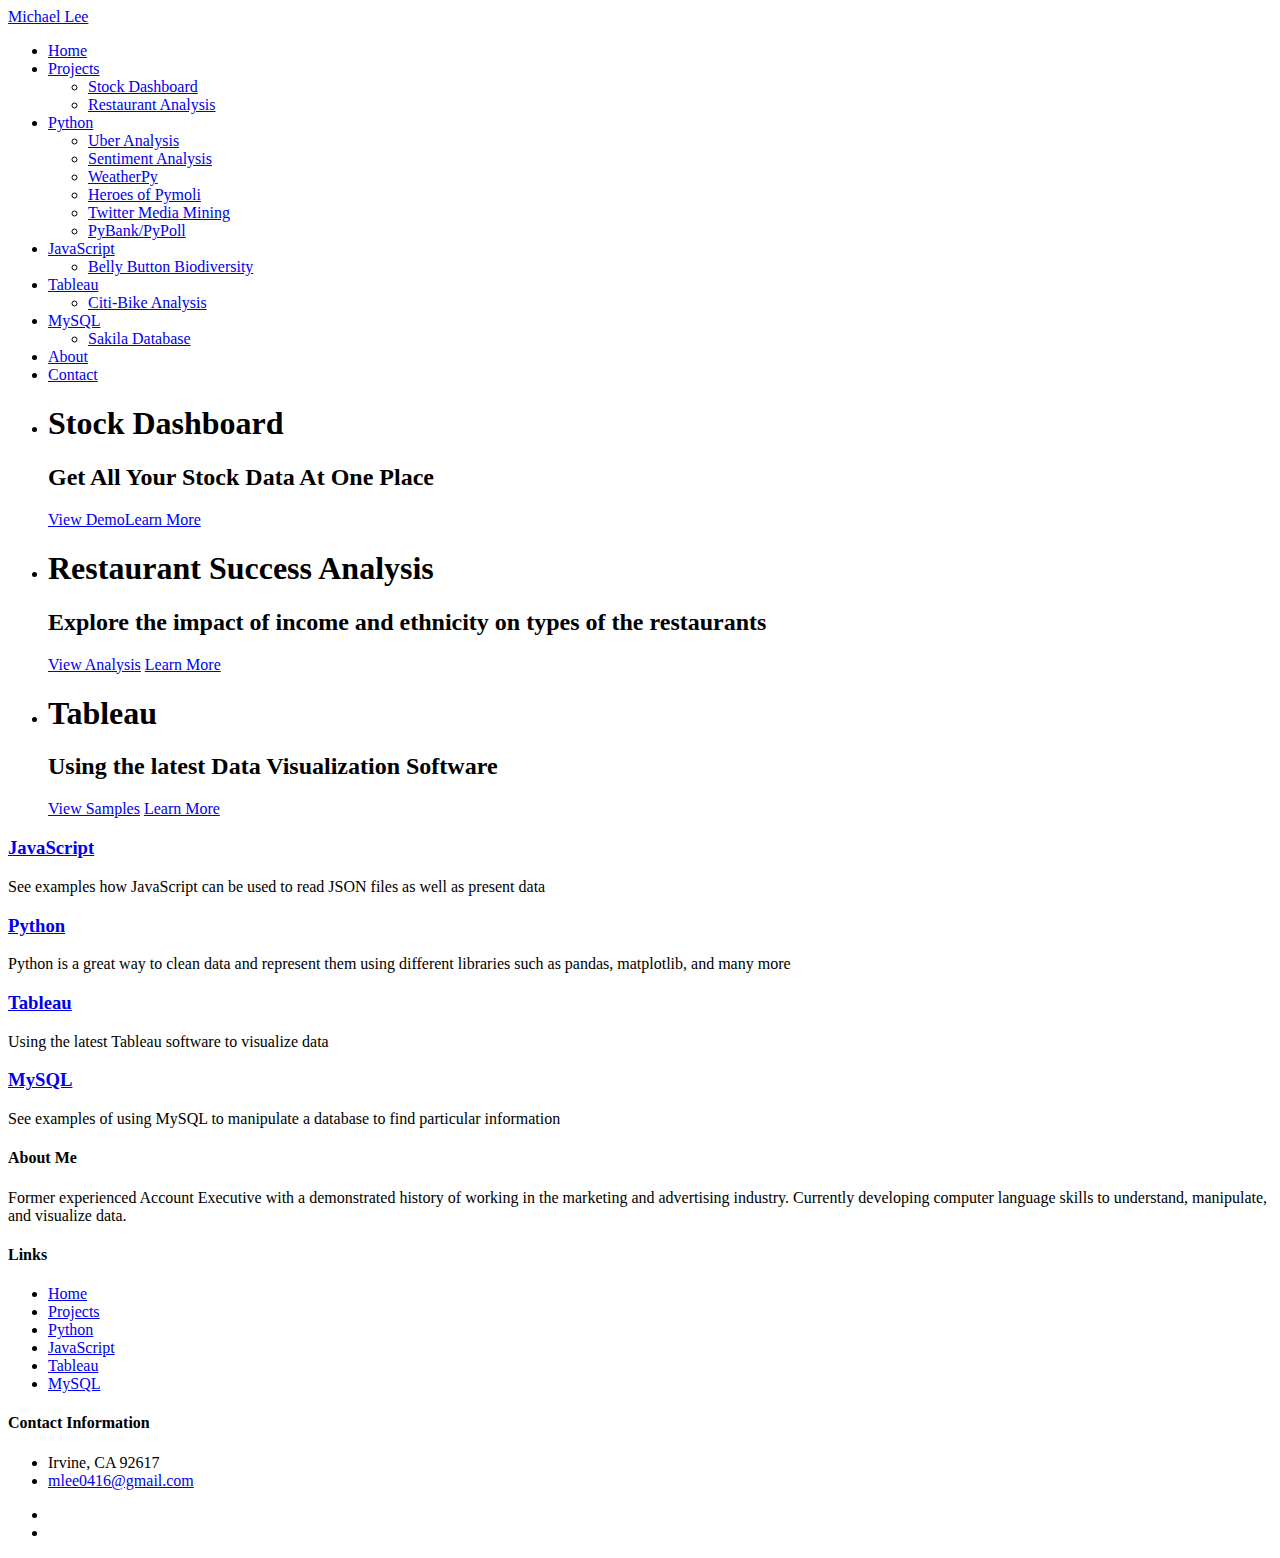
==== index.html @ a8139031 "Update index.html" ====
<!DOCTYPE HTML>
<html>
	<head>
	<meta charset="utf-8">
	<meta http-equiv="X-UA-Compatible" content="IE=edge">
	<title>Michael Lee Website</title>

	<!-- 
	//////////////////////////////////////////////////////
						PORTFOLIO
	//////////////////////////////////////////////////////
	 -->

	<link href="https://fonts.googleapis.com/css?family=Oxygen:300,400" rel="stylesheet">
	<link href="https://fonts.googleapis.com/css?family=Source+Sans+Pro:400,600,700" rel="stylesheet">
	
	<!-- Animate.css -->
	<link rel="stylesheet" href="css/animate.css">
	<!-- Icomoon Icon Fonts-->
	<link rel="stylesheet" href="css/icomoon.css">
	<!-- Bootstrap  -->
	<link rel="stylesheet" href="css/bootstrap.css">

	<!-- Magnific Popup -->
	<link rel="stylesheet" href="css/magnific-popup.css">

	<!-- Flexslider  -->
	<link rel="stylesheet" href="css/flexslider.css">

	<!-- Theme style  -->
	<link rel="stylesheet" href="css/style.css">

	<!-- Modernizr JS -->
	<script src="js/modernizr-2.6.2.min.js"></script>
	<!-- FOR IE9 below -->
	<!--[if lt IE 9]>
	<script src="js/respond.min.js"></script>
	<![endif]-->

	</head>
	<body>
		
		<div class="fh5co-loader"></div>

		<div id="page">
		<nav class="fh5co-nav" role="navigation">
			<div class="container-wrap">
				<div class="top-menu">
					<div class="row">
						<div class="col-xs-3">
							<div id="fh5co-logo"><a href="index.html">Michael Lee</a></div>
						</div>
						<div class="col-xs-9 text-right menu-1">
							<ul>
								<li class="active"><a href="index.html">Home</a></li>
								<li class="has-dropdown">
									<a href="projects.html">Projects</a>
									<ul class="dropdown">
										<li><a href="stock.html">Stock Dashboard</a></li>
										<li><a href="restaurants.html">Restaurant Analysis</a></li>
									</ul>
								</li>
								<li class="has-dropdown">
									<a href="python.html">Python</a>
									<ul class="dropdown">
										<li><a href="https://github.com/mlee0416/Python-Pandas-Uber-Analysis">Uber Analysis</a></li>
										<li><a href="https://github.com/mlee0416/Distinguishing-Sentiments">Sentiment Analysis</a></li>
										<li><a href="https://github.com/mlee0416/WeatherPy">WeatherPy</a></li>
										<li><a href="https://github.com/mlee0416/Heroes-of-Pymoli">Heroes of Pymoli</a></li>
										<li><a href="https://github.com/mlee0416/Twitter_Media_Mining">Twitter Media Mining</a></li>
										<li><a href="https://github.com/mlee0416/python-challenge">PyBank/PyPoll</a></li>
									</ul>
								</li>
								<li class="has-dropdown">
									<a href="javascript.html">JavaScript</a>
									<ul class="dropdown">
										<li><a href="https://github.com/mlee0416/Belly_Button_Biodiversity">Belly Button Biodiversity</a></li>
									</ul>
								</li>
								<li class="has-dropdown">
									<a href="tableau.html">Tableau</a>
									<ul class="dropdown">
										<li><a href="https://github.com/mlee0416/KickStarter-Trends-and-Guide">Citi-Bike Analysis</a></li>
									</ul>
								</li>
								<li class="has-dropdown">
									<a href="mysql.html">MySQL</a>
									<ul class="dropdown">
										<li><a href="https://github.com/mlee0416/SQL-Project">Sakila Database</a></li>
									</ul>
								</li>
								<li><a href="about.html">About</a></li>
								<li><a href="contact.html">Contact</a></li>
							</ul>
						</div>
					</div>
					
				</div>
			</div>
		</nav>
	<div class="container-wrap">
		<aside id="fh5co-hero">
			<div class="flexslider">
				<ul class="slides">
			   	<li style= "background-image: url(images/stock.jpg);">
			   		<div class="overlay-gradient"></div>
			   		<div class="container-fluid">
			   			<div class="row">
				   			<div class="col-md-6 col-md-offset-3 col-md-pull-3 slider-text">
				   				<div class="slider-text-inner">
				   					<h1>Stock Dashboard</h1>
										<h2>Get All Your Stock Data At One Place </h2>
										<p><a class="btn btn-primary btn-demo" href="https://stock123.herokuapp.com/" target="_blank"></i> View Demo</a><a class="btn btn-primary btn-learn" href="https://github.com/mlee0416/Stock.git" target="_blank">Learn More</a></p>
				   				</div>
				   			</div>
				   		</div>
			   		</div>
			   	</li>
			   	<li style="background-image: url(images/restaurant.jpg);">
			   		<div class="overlay-gradient"></div>
			   		<div class="container-fluid">
			   			<div class="row">
				   			<div class="col-md-6 col-md-offset-3 col-md-push-3 slider-text">
				   				<div class="slider-text-inner">
				   					<h1>Restaurant Success Analysis</h1>
										<h2>Explore the impact of income and ethnicity on types of the restaurants</h2>
										<p><a class="btn btn-primary btn-demo" href="restaurants.html" target="blank"></i> View Analysis</a> <a class="btn btn-primary btn-learn" href="https://github.com/mlee0416/Restaurant-Analysis"target="blank">Learn More</a></p>
				   				</div>
				   			</div>
				   		</div>
			   		</div>
			   	</li>
			   	<li style="background-image: url(images\tableau-bg.jpeg);">
			   		<div class="overlay-gradient"></div>
			   		<div class="container-fluids">
			   			<div class="row">
				   			<div class="col-md-6 col-md-offset-3 col-md-pull-3 slider-text">
				   				<div class="slider-text-inner">
				   					<h1>Tableau</h1>
										<h2>Using the latest Data Visualization Software</h2>
										<p><a class="btn btn-primary btn-demo" href="tableaupg.html"></i> View Samples</a> <a class="btn btn-primary btn-learn" href="https://github.com/mlee0416/Citi-Bike-Analytics">Learn More</a></p>
				   				</div>
				   			</div>
				   		</div>
			   		</div>
			   	</li>	   	
			  	</ul>
		  	</div>
		</aside>
		<div id="fh5co-services">
			<div class="row">
				<div class="col-md-3 text-center animate-box">
					<div class="services">
						<span class="icon">
							<i class="icon-bar-graph"></i>
						</span>
						<div class="desc">
							<h3><a href="javascript.html">JavaScript</a></h3>
							<p>See examples how JavaScript can be used to read JSON files as well as present data</p>
						</div>
					</div>
				</div>
				<div class="col-md-3 text-center animate-box">
					<div class="services">
						<span class="icon">
							<i class="icon-linegraph"></i>
						</span>
						<div class="desc">
							<h3><a href="python.html">Python</a></h3>
							<p>Python is a great way to clean data and represent them using different libraries such as pandas, matplotlib, and many more</p>
						</div>
					</div>
				</div>
				<div class="col-md-3 text-center animate-box">
					<div class="services">
						<span class="icon">
							<i class="icon-bargraph"></i>
						</span>
						<div class="desc">
							<h3><a href="tableau.html">Tableau</a></h3>
							<p>Using the latest Tableau software to visualize data</p>
						</div>
					</div>
				</div>
				<div class="col-md-3 text-center animate-box">
					<div class="services">
						<span class="icon">
							<i class="icon-database"></i>
						</span>
						<div class="desc">
							<h3><a href="mysql.html">MySQL</a></h3>
							<p>See examples of using MySQL to manipulate a database to find particular information</p>
						</div>
					</div>
				</div>
			</div>
		</div>
	</div><!-- END container-wrap -->

	<div class="container-wrap">
		<footer id="fh5co-footer" role="contentinfo">
			<div class="row">
				<div class="col-md-4 fh5co-widget">
					<h4>About Me</h4>
						<p>Former experienced Account Executive with a demonstrated history of working in the marketing and advertising industry. Currently developing computer language skills to understand, manipulate, and visualize data.</p>
				</div>

				<div class="col-md-4 col-md-push-1">
					<h4>Links</h4>
					<ul class="fh5co-footer-links">
						<li><a href="index.html">Home</a></li>
						<li><a href="projects.html">Projects</a></li>
						<li><a href="python.html">Python</a></li>
						<li><a href="javascript.html">JavaScript</a></li>
						<li><a href="tableau.html">Tableau</a></li>
						<li><a href="mysql.html">MySQL</a></li>
					</ul>
				</div>

				<div class="col-md-4">
					<h4>Contact Information</h4>
					<ul class="fh5co-footer-links">
						<li>Irvine, CA 92617</li>
						<li><a href="mailto:mlee0416@gmail.com">mlee0416@gmail.com</a></li>
					</ul>
				</div>

			</div>
						<ul class="fh5co-social-icons">
							<li><a href="https://www.linkedin.com/in/mlee0416/"><i class="icon-linkedin"></i></a></li>
							<li><a href="https://github.com/mlee0416"><i class="icon-github"></i></a></li>
						</ul>
					</p>
				</div>
			</div>
		</footer>
	</div><!-- END container-wrap -->
	</div>

	<div class="gototop js-top">
		<a href="#" class="js-gotop"><i class="icon-arrow-up2"></i></a>
	</div>
	
	<!-- jQuery -->
	<script src="js/jquery.min.js"></script>
	<!-- jQuery Easing -->
	<script src="js/jquery.easing.1.3.js"></script>
	<!-- Bootstrap -->
	<script src="js/bootstrap.min.js"></script>
	<!-- Waypoints -->
	<script src="js/jquery.waypoints.min.js"></script>
	<!-- Flexslider -->
	<script src="js/jquery.flexslider-min.js"></script>
	<!-- Magnific Popup -->
	<script src="js/jquery.magnific-popup.min.js"></script>
	<script src="js/magnific-popup-options.js"></script>
	<!-- Counters -->
	<script src="js/jquery.countTo.js"></script>
	<!-- Main -->
	<script src="js/main.js"></script>

	</body>
</html>
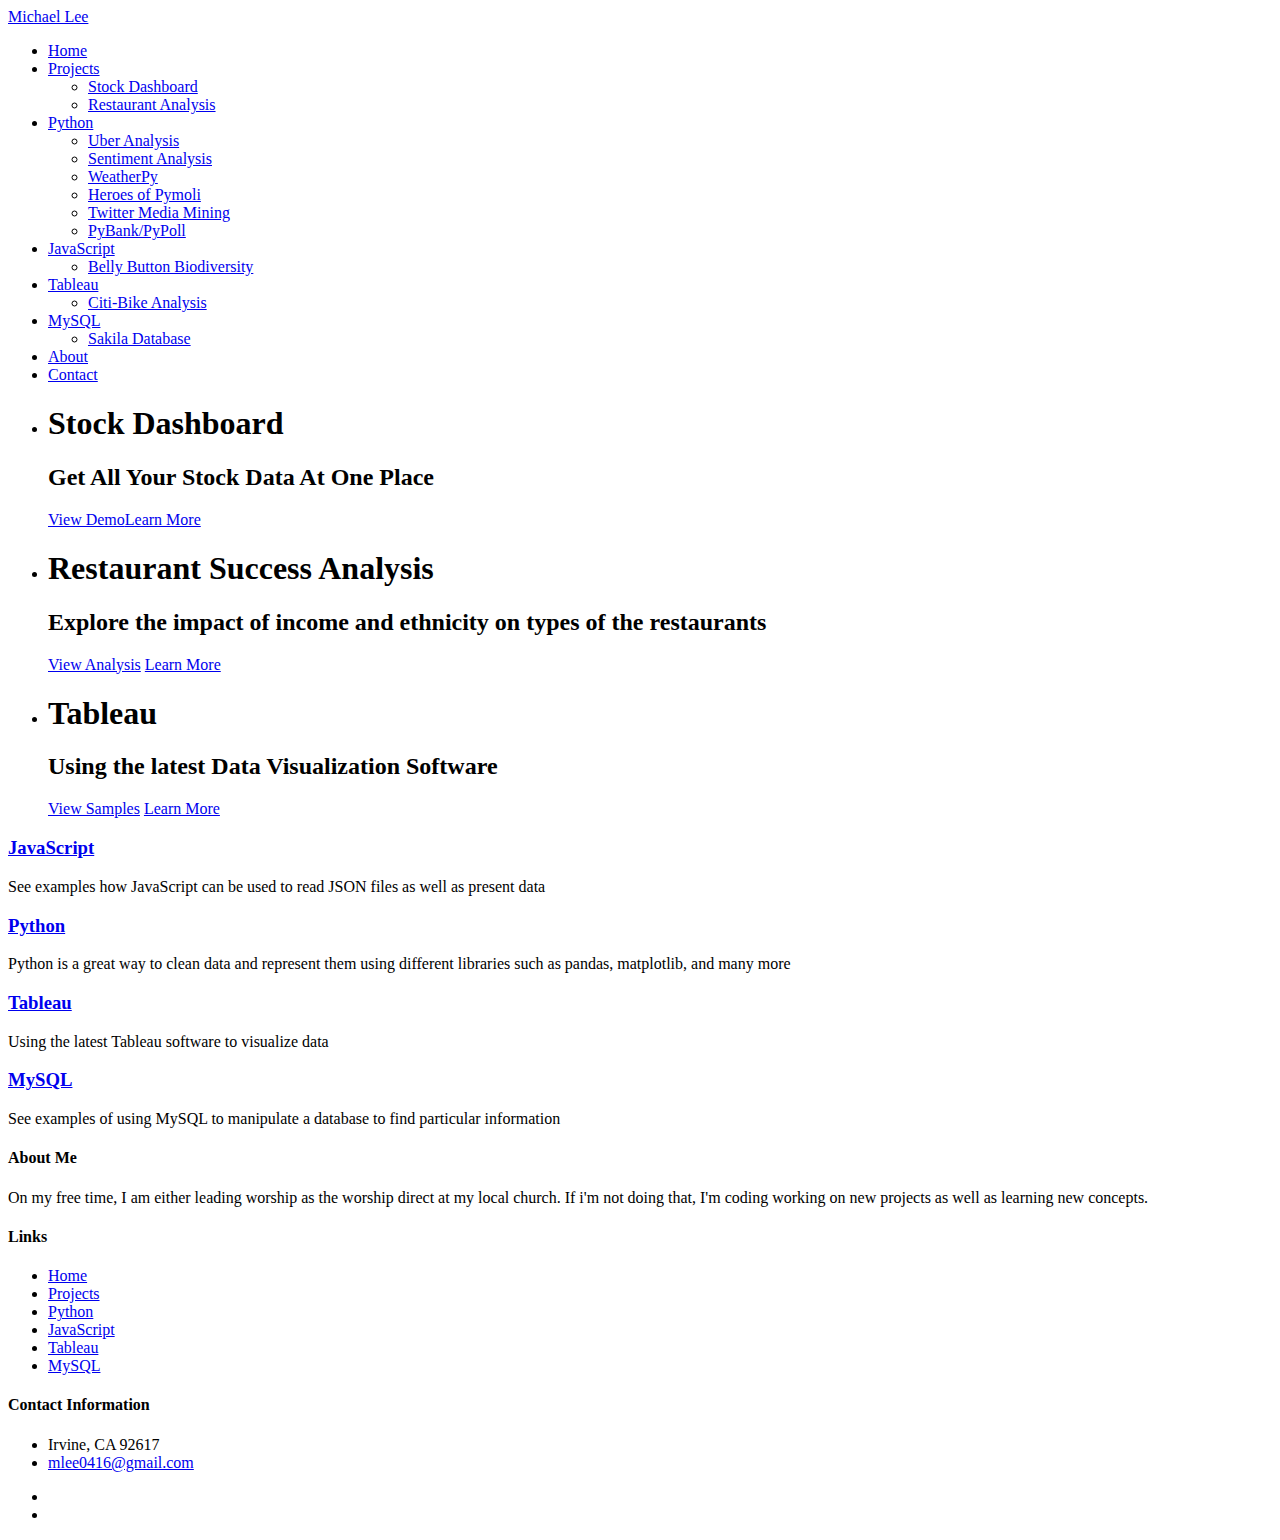
==== commit b34ac49b: "Update index.html" ====
--- a/index.html
+++ b/index.html
@@ -202,7 +202,7 @@
 			<div class="row">
 				<div class="col-md-4 fh5co-widget">
 					<h4>About Me</h4>
-						<p>Former experienced Account Executive with a demonstrated history of working in the marketing and advertising industry. Currently developing computer language skills to understand, manipulate, and visualize data.</p>
+						<p>On my free time, I am either leading worship as the worship direct at my local church. If i'm not doing that, I'm coding working on new projects as well as learning new concepts.</p>
 				</div>
 
 				<div class="col-md-4 col-md-push-1">
